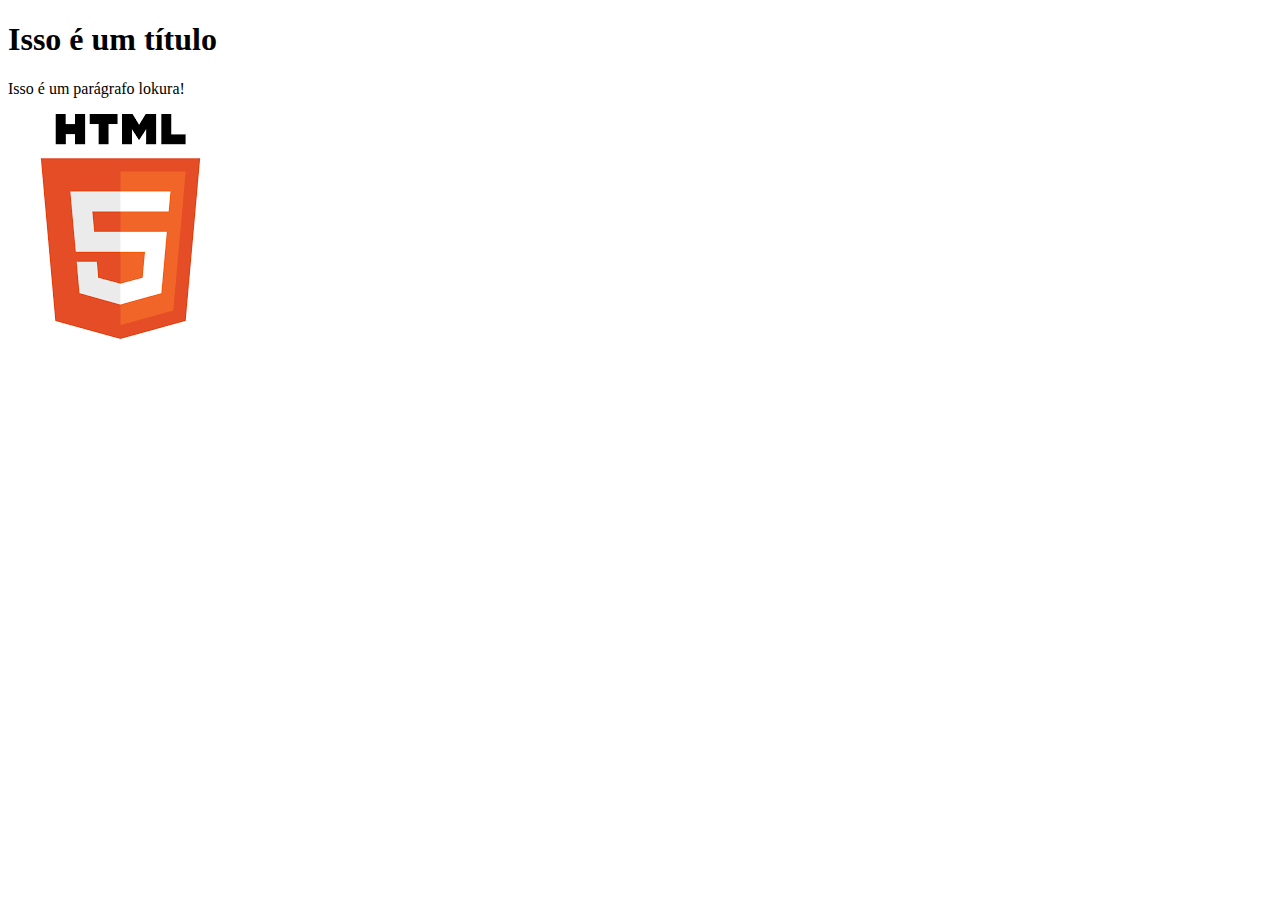
==== 1.HTML_e_CSS_ambientes_de_desenvolvimento_estrutura_de_arquivos_e_tags/index.html @ bd6d2b61 "Pasta 1 - módulo 2" ====
<!-- Como comentar em HTML =D -->

<!DOCTYPE html>
<html> 
    <head>
        <title>Portifolio</title>
    </head>
    <body>
        <h1>Isso é um título</h1>
        <p> Isso é um parágrafo lokura!</p>
        <img src="html.png" alt="Logo do HTML5"> 
    </body>
</html>
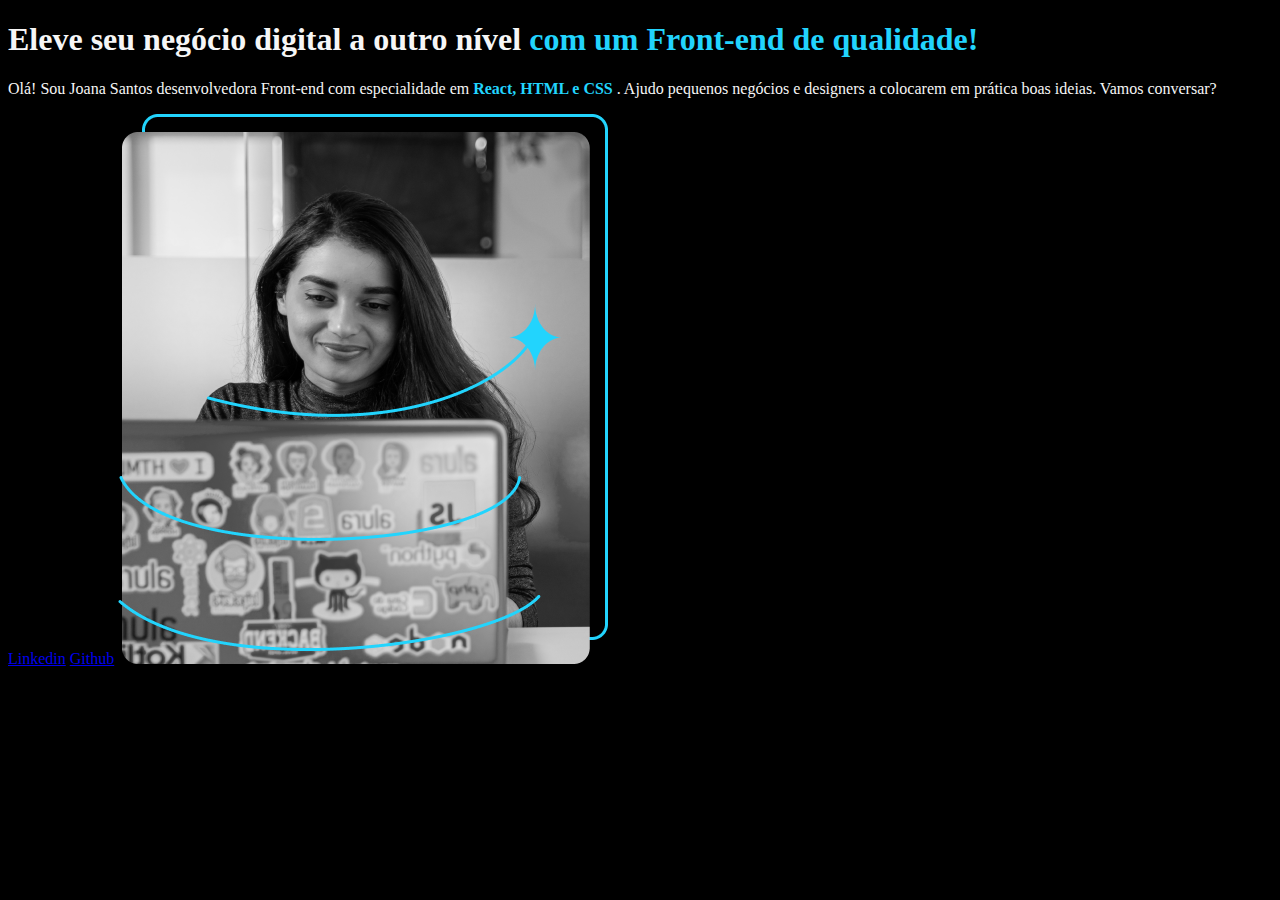
==== commit 829cec8d: "Pasta 1 - Módulos 3,4 e 5." ====
--- a/1.HTML_e_CSS_ambientes_de_desenvolvimento_estrutura_de_arquivos_e_tags/index.html
+++ b/1.HTML_e_CSS_ambientes_de_desenvolvimento_estrutura_de_arquivos_e_tags/index.html
@@ -1,14 +1,24 @@
-<!-- Como comentar em HTML =D -->
+<!DOCTYPE html>
+<html lang="pt-br">
+<head>
+    <meta charset="UTF-8">
+    <meta http-equiv="X-UA-Compatible" content="IE=edge">
+    <meta name="viewport" content="width=device-width, initial-scale=1.0">
+    <title>Portifólio</title>
+    <link rel="stylesheet" href = 'style.css'>
+</head>
+<body>
+    <header> </header>
+    <main>
+        <h1>Eleve seu negócio digital a outro nível <strong>com um 
+            Front-end de qualidade!</strong></h1>
+        <p>Olá! Sou Joana Santos desenvolvedora Front-end com especialidade em <strong> React, HTML e CSS </strong>. Ajudo pequenos negócios e designers a colocarem em prática boas 
+                ideias. Vamos conversar?</p>
+        <a href = 'https://www.linkedin.com/in/analuizabab/'>Linkedin</a>
+        <a href = 'https://github.com/AnaLuizaBAB'>Github</a>
+        <img src = 'Joana.png' alt="Joana Santos programando">
+    </main>
+    <footer> </footer>
 
-<!DOCTYPE html>
-<html> 
-    <head>
-        <title>Portifolio</title>
-    </head>
-    <body>
-        <h1>Isso é um título</h1>
-        <p> Isso é um parágrafo lokura!</p>
-        <img src="html.png" alt="Logo do HTML5"> 
-    </body>
-</html>
-
+</body>
+</html>--- a/1.HTML_e_CSS_ambientes_de_desenvolvimento_estrutura_de_arquivos_e_tags/style.css
+++ b/1.HTML_e_CSS_ambientes_de_desenvolvimento_estrutura_de_arquivos_e_tags/style.css
@@ -0,0 +1,8 @@
+body {
+    background-color: #000000;
+    color: #F6F6F6;
+}
+
+strong {
+    color: #22D4FD;
+}